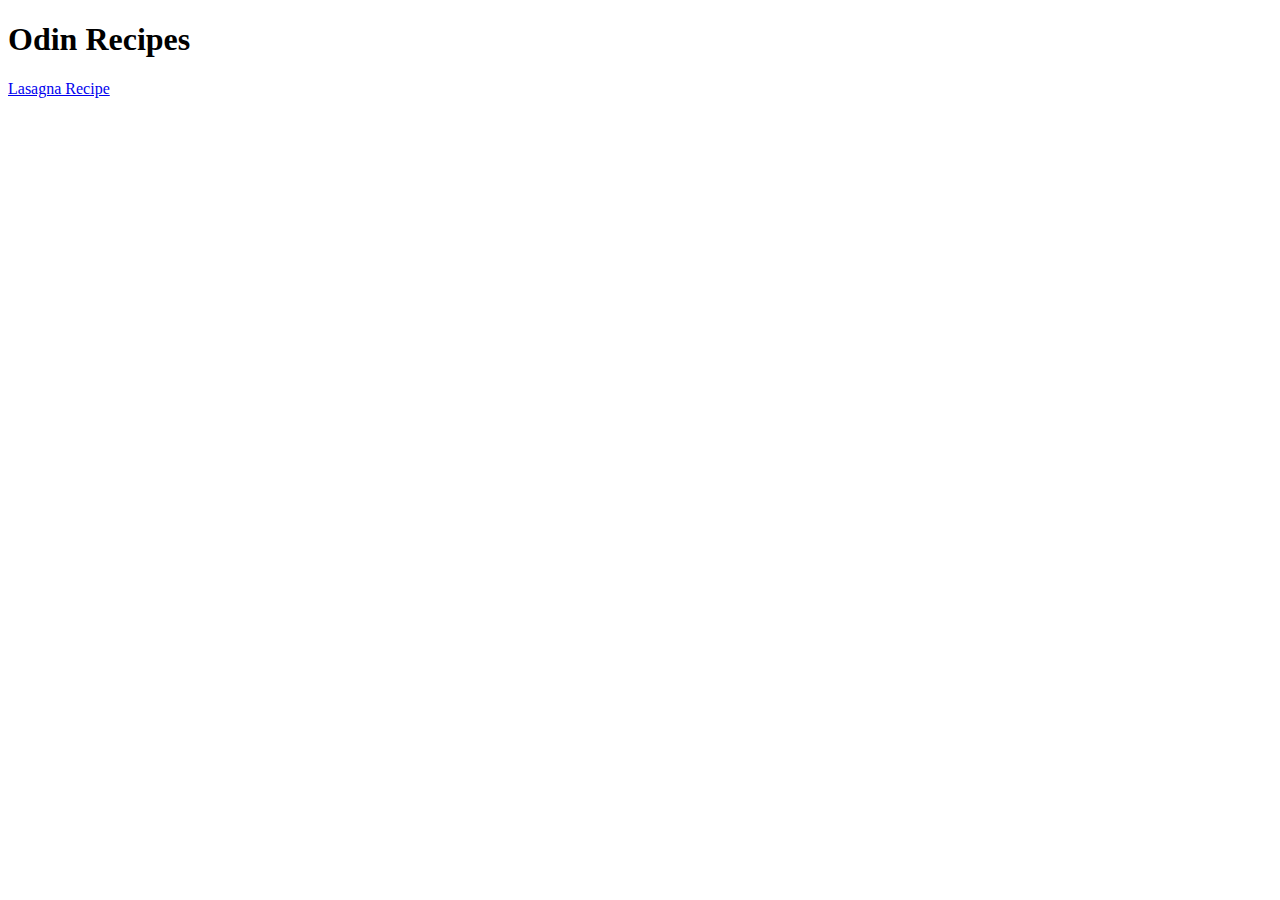
==== index.html @ c4cae5e6 "Created main index file" ====
<!DOCTYPE html>
<html lang="en">
<head>
    <meta charset="UTF-8">
    <meta name="viewport" content="width=device-width, initial-scale=1.0">
    <title>Recipe Website</title>
</head>
<body>
    <h1>Odin Recipes</h1>
    <a href="recipes/lasagna.html">Lasagna Recipe</a>
    
</body>
</html>
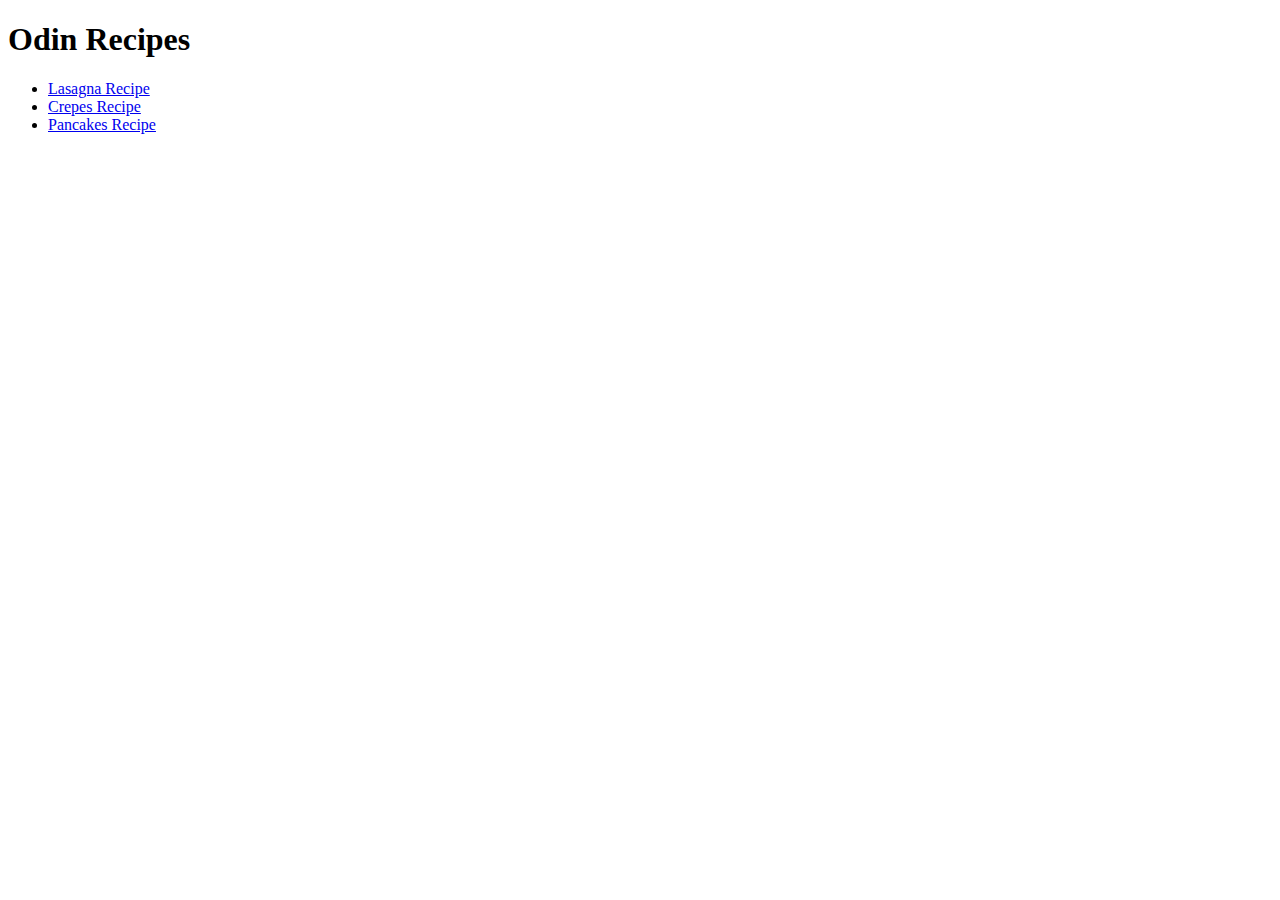
==== commit d9a26be2: "Added description, ingredients and steps to crepes" ====
--- a/index.html
+++ b/index.html
@@ -7,7 +7,13 @@
 </head>
 <body>
     <h1>Odin Recipes</h1>
-    <a href="recipes/lasagna.html">Lasagna Recipe</a>
+    <ul>
+        <li><a href="recipes/lasagna.html" target="_blank">Lasagna Recipe</a></li>
     
+        <li><a href="recipes/crepes.html" target="_blank">Crepes Recipe</a></li>
+        
+        <li><a href="recipes/pancakes.html" target="_blank">Pancakes Recipe</a></li>
+    </ul>
+
 </body>
 </html>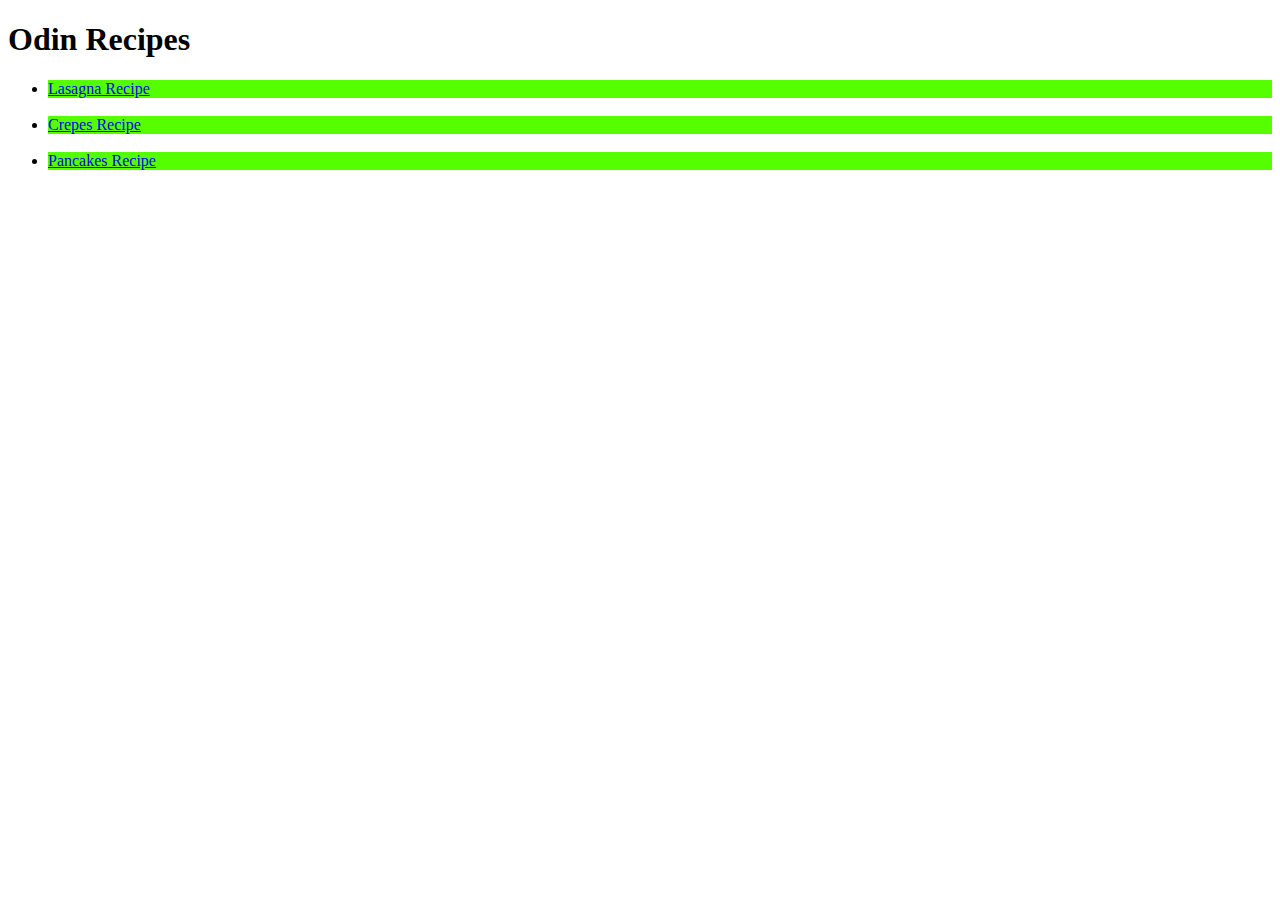
==== commit 8ea27daf: "Added color to the headings and links" ====
--- a/index.html
+++ b/index.html
@@ -4,14 +4,15 @@
     <meta charset="UTF-8">
     <meta name="viewport" content="width=device-width, initial-scale=1.0">
     <title>Recipe Website</title>
+    <link rel="stylesheet" href="style.css"/>
 </head>
 <body>
     <h1>Odin Recipes</h1>
     <ul>
         <li><a href="recipes/lasagna.html" target="_blank">Lasagna Recipe</a></li>
-    
+        <br>
         <li><a href="recipes/crepes.html" target="_blank">Crepes Recipe</a></li>
-        
+        <br>
         <li><a href="recipes/pancakes.html" target="_blank">Pancakes Recipe</a></li>
     </ul>
 
--- a/style.css
+++ b/style.css
@@ -0,0 +1,3 @@
+li{
+    background-color:rgb(85, 255, 0) ;
+}